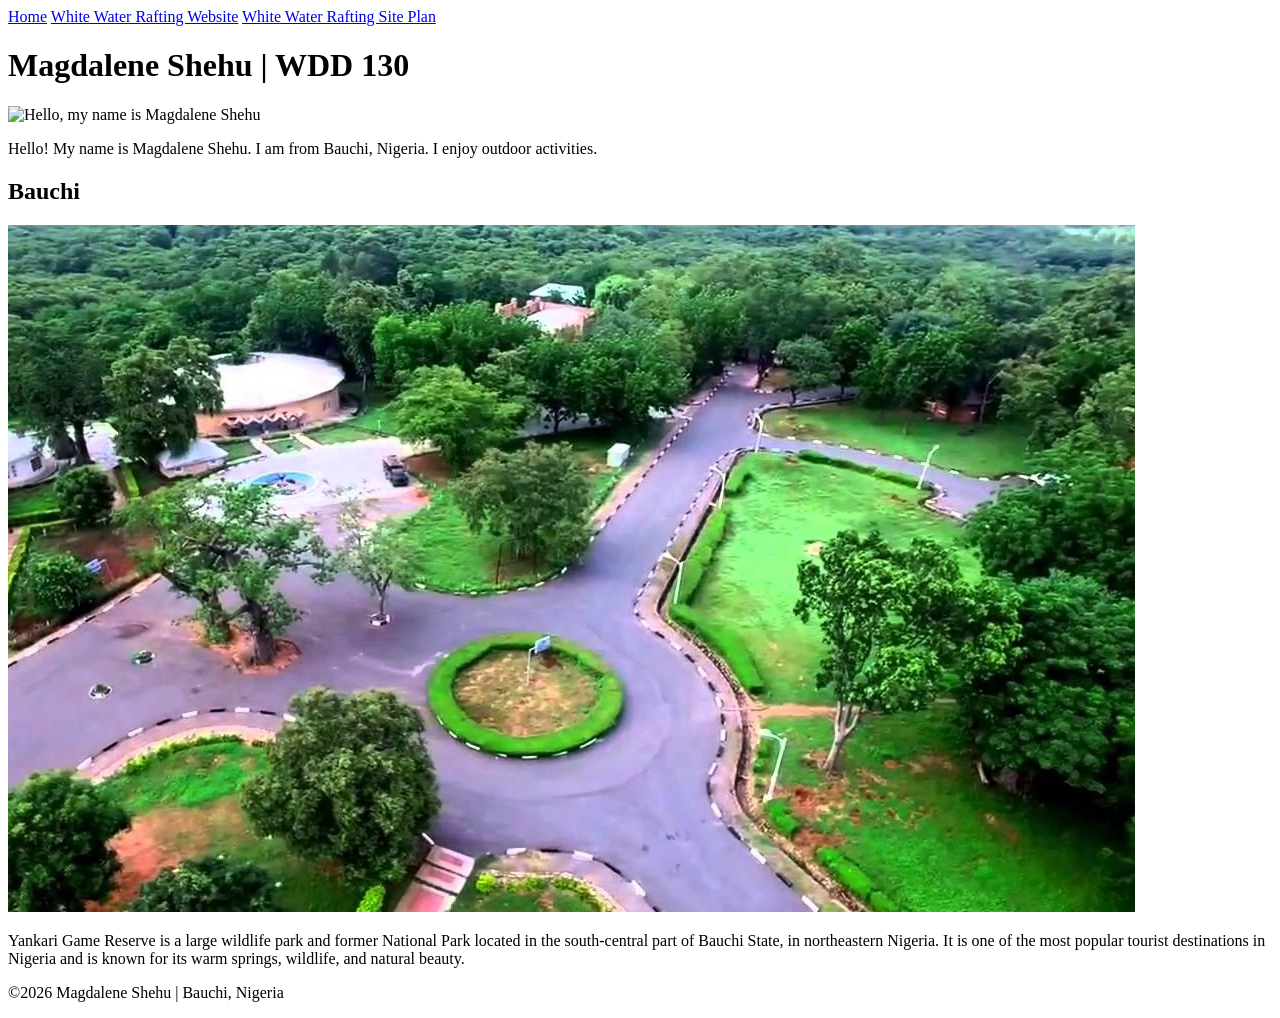
==== index.html @ 492ad2fc "Complete rafting website pages" ====
<!DOCTYPE html>
<html lang="en-US">

<head>
    <meta charset="UTF-8">
    <meta name="viewport" content="width=device-width, initial-scale=1.0">
    <title>Magdalene Shehu | WDD 130</title>
    <meta name="description" content="Magdalene Shehu's BYU Idaho WDD 130 course home page">
    <meta name="author" content="Magdalene Shehu">
    <link rel="stylesheet" href="styles/styles.css">
</head>

<body>
    <header>
        <nav>
            <a href="index.html">Home</a>
            <a href="wwr/">White Water Rafting Website</a>
            <a href="wwr/site-plan-rafting.html">White Water Rafting Site Plan</a>
        </nav>
    </header>

    <main>
        <h1>Magdalene Shehu | WDD 130</h1>
        <img src="images/dsc_1045.jpg" alt="Hello, my name is Magdalene Shehu" width="200">
        <p>Hello! My name is Magdalene Shehu. I am from Bauchi, Nigeria. I enjoy outdoor activities.
        </p>
    </main>

    <aside>
        <h2>Bauchi</h2>
        <img src="images/yankari-game-reserve-2-1.jpg" alt="Bauchi Yankari Reserve">
        <p>Yankari Game Reserve is a large wildlife park and former National Park located in the
            south-central part of Bauchi State, in northeastern Nigeria. It is one of the most
            popular tourist destinations in Nigeria and is known for its warm springs, wildlife, and
            natural beauty.</p>
    </aside>

    <footer>
        <p>©2026 Magdalene Shehu | Bauchi, Nigeria</p>
    </footer>
</body>

</html>
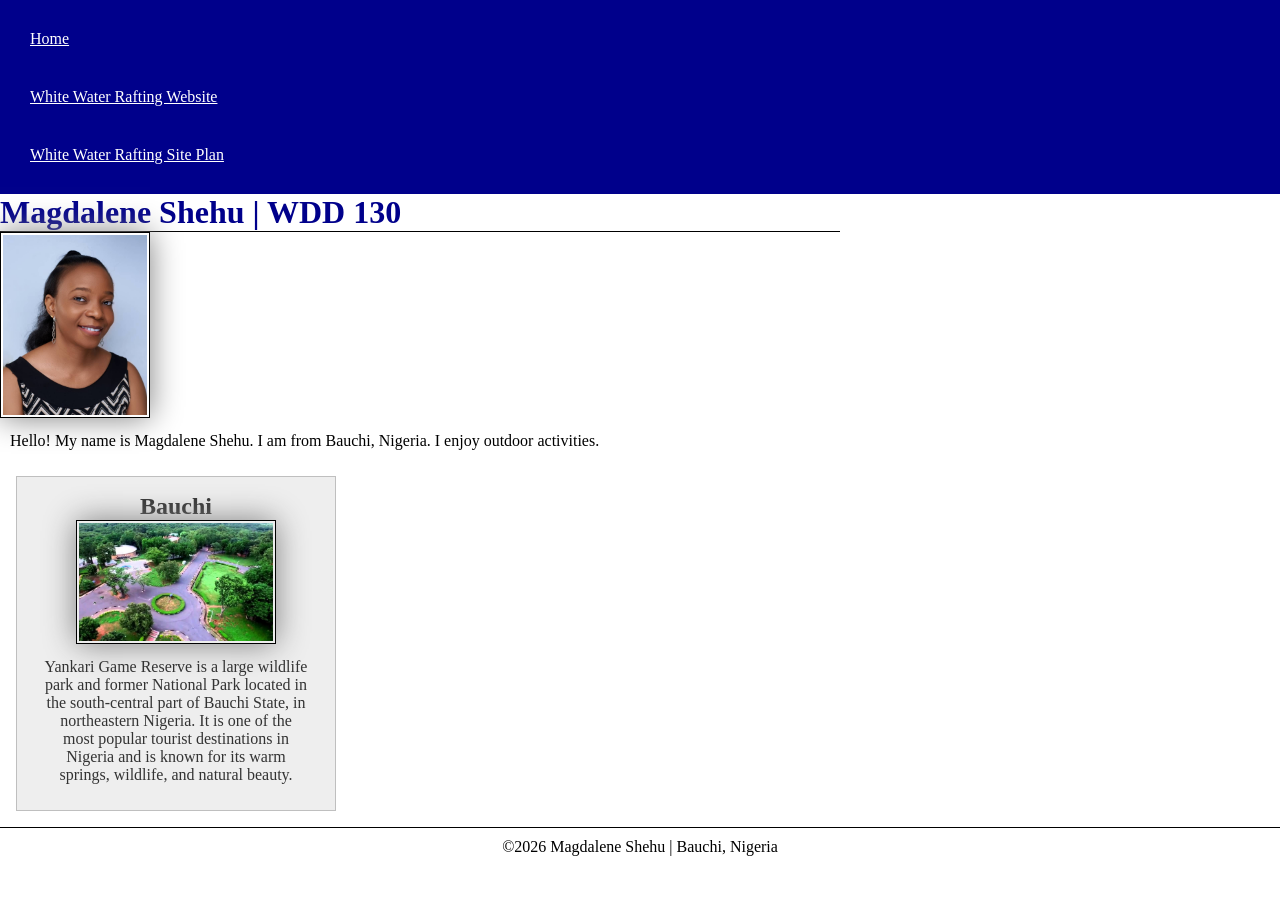
==== commit 95c750e7: "Update index.html" ====
--- a/index.html
+++ b/index.html
@@ -1,6 +1,5 @@
 <!DOCTYPE html>
 <html lang="en-US">
-
 <head>
     <meta charset="UTF-8">
     <meta name="viewport" content="width=device-width, initial-scale=1.0">
@@ -21,23 +20,18 @@
 
     <main>
         <h1>Magdalene Shehu | WDD 130</h1>
-        <img src="images/dsc_1045.jpg" alt="Hello, my name is Magdalene Shehu" width="200">
-        <p>Hello! My name is Magdalene Shehu. I am from Bauchi, Nigeria. I enjoy outdoor activities.
-        </p>
+        <img src="images/maggie.jpeg" alt="Hello, my name is Magdalene Shehu" width="200">
+        <p>Hello! My name is Magdalene Shehu. I am from Bauchi, Nigeria. I enjoy outdoor activities.</p>
     </main>
 
     <aside>
         <h2>Bauchi</h2>
         <img src="images/yankari-game-reserve-2-1.jpg" alt="Bauchi Yankari Reserve">
-        <p>Yankari Game Reserve is a large wildlife park and former National Park located in the
-            south-central part of Bauchi State, in northeastern Nigeria. It is one of the most
-            popular tourist destinations in Nigeria and is known for its warm springs, wildlife, and
-            natural beauty.</p>
+        <p>Yankari Game Reserve is a large wildlife park and former National Park located in the south-central part of Bauchi State, in northeastern Nigeria. It is one of the most popular tourist destinations in Nigeria and is known for its warm springs, wildlife, and natural beauty.</p>
     </aside>
 
     <footer>
         <p>©2026 Magdalene Shehu | Bauchi, Nigeria</p>
     </footer>
 </body>
-
-</html>+</html>
--- a/styles/styles.css
+++ b/styles/styles.css
@@ -0,0 +1,63 @@
+* {
+    margin: 0;
+    padding: 0;
+    box-sizing: border-box;
+}
+
+nav {
+    background-color: darkblue;
+    padding: 10px;
+}
+
+nav a {
+    color: white;
+    display: block;
+    padding: 20px;
+}
+
+h1 {
+    color: darkblue;
+    border-bottom: 1px solid #000;
+}
+
+img {
+    width: 150px;
+    height: auto;
+    border: 1px solid black;
+    padding: 2px;
+    box-shadow: 0 0 30px gray;
+}
+
+p {
+    padding: 10px;
+}
+
+main {
+    max-width: 840px;
+}
+
+aside {
+    width: 20rem;
+    margin: 1rem;
+    border: 1px solid rgb(0 0 0 / 0.2);
+    padding: 1rem;
+    background-color: #eeeeee;
+    color: #333333;
+    text-align: center;
+}
+
+aside img {
+    width: 200px;
+    height: auto;
+}
+
+main img {
+    width: 150px;
+    height: auto;
+}
+
+footer {
+    margin-top: 15px;
+    border-top: 1px solid #000;
+    text-align: center;
+      }
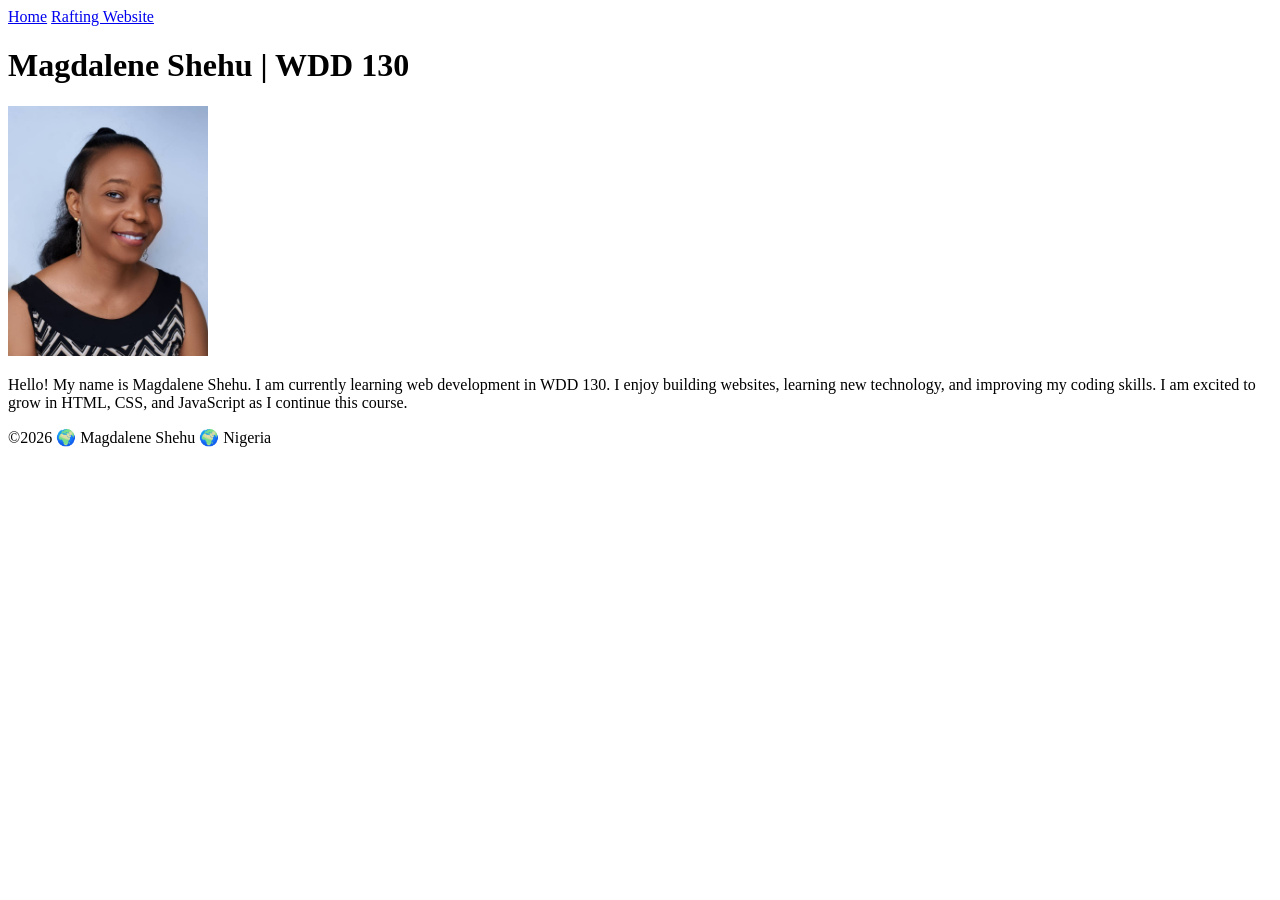
==== commit 6358aaf1: "Update index.html" ====
--- a/index.html
+++ b/index.html
@@ -1,37 +1,35 @@
 <!DOCTYPE html>
 <html lang="en-US">
-<head>
-    <meta charset="UTF-8">
+  <head>
+    <meta charset="utf-8">
     <meta name="viewport" content="width=device-width, initial-scale=1.0">
     <title>Magdalene Shehu | WDD 130</title>
-    <meta name="description" content="Magdalene Shehu's BYU Idaho WDD 130 course home page">
-    <meta name="author" content="Magdalene Shehu">
-    <link rel="stylesheet" href="styles/styles.css">
-</head>
+  </head>
 
-<body>
+  <body>
     <header>
-        <nav>
-            <a href="index.html">Home</a>
-            <a href="wwr/">White Water Rafting Website</a>
-            <a href="wwr/site-plan-rafting.html">White Water Rafting Site Plan</a>
-        </nav>
+      <nav>
+        <a href="#">Home</a>
+        <a href="wwr/">Rafting Website</a>
+      </nav>
     </header>
 
     <main>
-        <h1>Magdalene Shehu | WDD 130</h1>
-        <img src="images/maggie.jpeg" alt="Hello, my name is Magdalene Shehu" width="200">
-        <p>Hello! My name is Magdalene Shehu. I am from Bauchi, Nigeria. I enjoy outdoor activities.</p>
+      <h1>Magdalene Shehu | WDD 130</h1>
+
+      <img src="images/maggie.jpeg" alt="Magdalene Shehu" width="200">
+
+      <p>
+        Hello! My name is Magdalene Shehu. I am currently learning web development in WDD 130.
+        I enjoy building websites, learning new technology, and improving my coding skills.
+        I am excited to grow in HTML, CSS, and JavaScript as I continue this course.
+      </p>
     </main>
 
-    <aside>
-        <h2>Bauchi</h2>
-        <img src="images/yankari-game-reserve-2-1.jpg" alt="Bauchi Yankari Reserve">
-        <p>Yankari Game Reserve is a large wildlife park and former National Park located in the south-central part of Bauchi State, in northeastern Nigeria. It is one of the most popular tourist destinations in Nigeria and is known for its warm springs, wildlife, and natural beauty.</p>
-    </aside>
-
     <footer>
-        <p>©2026 Magdalene Shehu | Bauchi, Nigeria</p>
+      <p>
+        ©2026 🌍 Magdalene Shehu 🌍 Nigeria
+      </p>
     </footer>
-</body>
+  </body>
 </html>
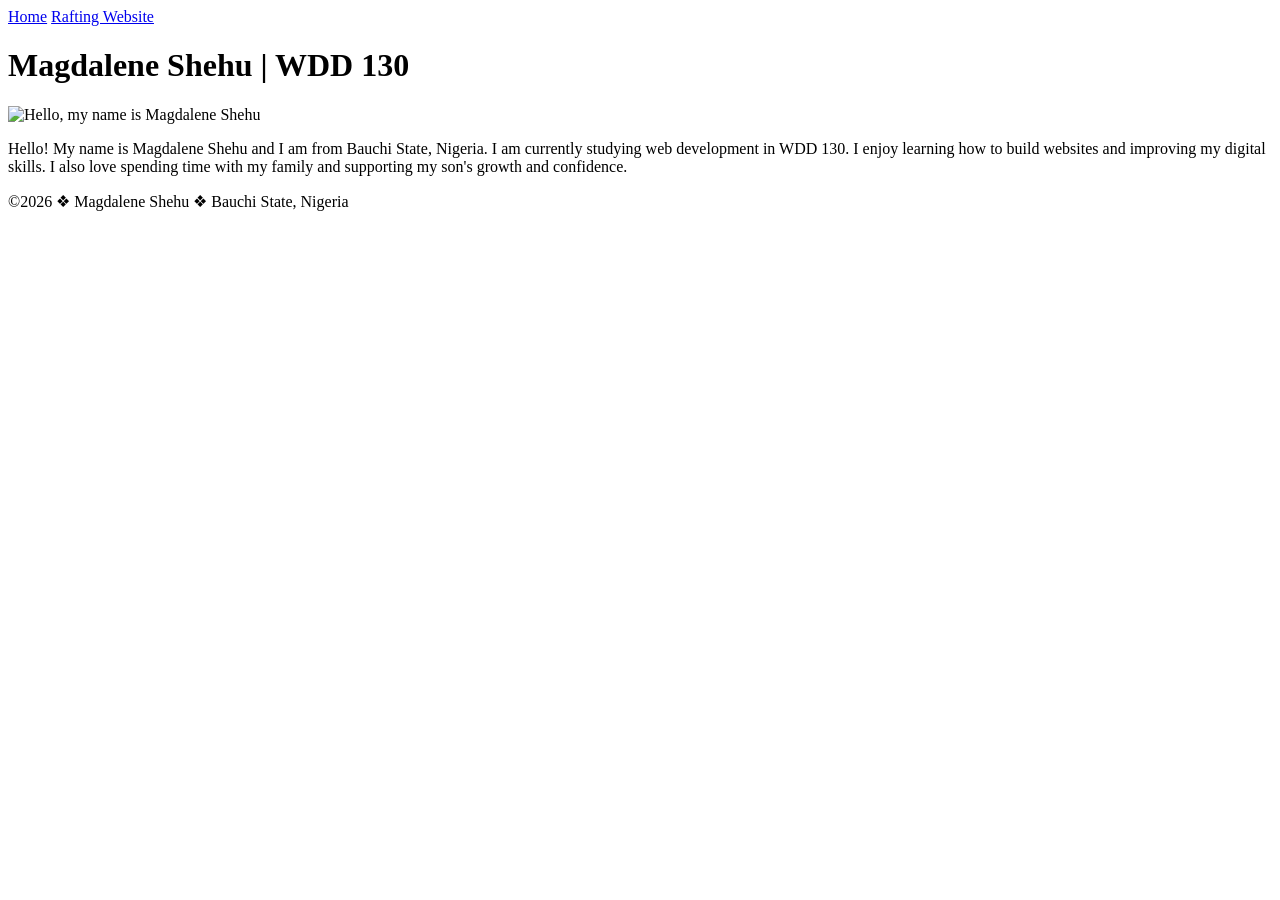
==== commit 53bf27d3: "Update index.html" ====
--- a/index.html
+++ b/index.html
@@ -2,10 +2,9 @@
 <html lang="en-US">
   <head>
     <meta charset="utf-8">
-    <meta name="viewport" content="width=device-width, initial-scale=1.0">
+    <meta name="viewport" content="width=device-width,initial-scale=1.0">
     <title>Magdalene Shehu | WDD 130</title>
   </head>
-
   <body>
     <header>
       <nav>
@@ -17,19 +16,18 @@
     <main>
       <h1>Magdalene Shehu | WDD 130</h1>
 
-      <img src="images/maggie.jpeg" alt="Magdalene Shehu" width="200">
+      <img src="images/profile.jpg" alt="Hello, my name is Magdalene Shehu" width="200">
 
       <p>
-        Hello! My name is Magdalene Shehu. I am currently learning web development in WDD 130.
-        I enjoy building websites, learning new technology, and improving my coding skills.
-        I am excited to grow in HTML, CSS, and JavaScript as I continue this course.
+        Hello! My name is Magdalene Shehu and I am from Bauchi State, Nigeria. 
+        I am currently studying web development in WDD 130. I enjoy learning how 
+        to build websites and improving my digital skills. I also love spending 
+        time with my family and supporting my son's growth and confidence.
       </p>
     </main>
 
     <footer>
-      <p>
-        ©2026 🌍 Magdalene Shehu 🌍 Nigeria
-      </p>
+      <p>©2026 ❖ Magdalene Shehu ❖ Bauchi State, Nigeria</p>
     </footer>
   </body>
 </html>
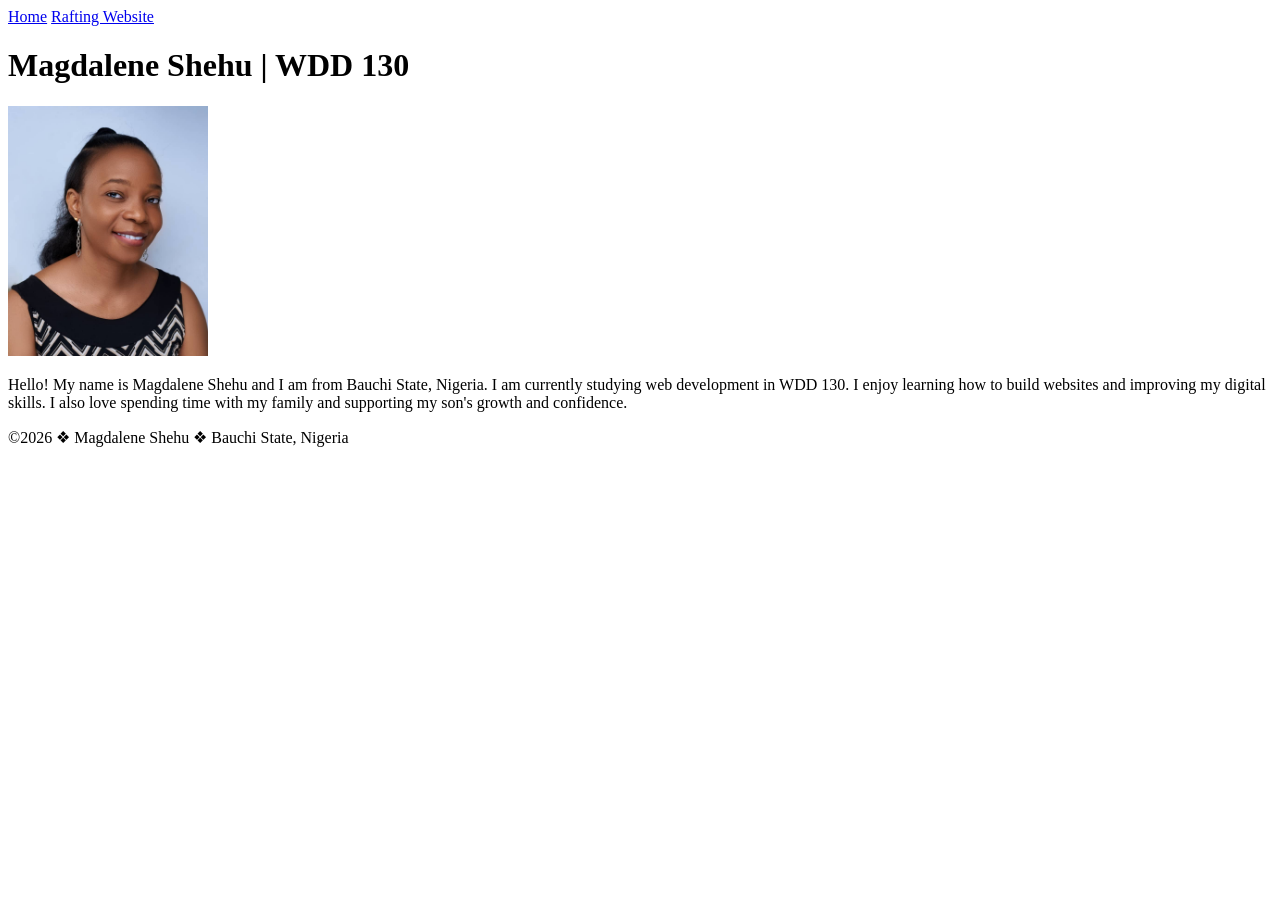
==== commit ecdc1bdc: "Update index.html" ====
--- a/index.html
+++ b/index.html
@@ -5,6 +5,7 @@
     <meta name="viewport" content="width=device-width,initial-scale=1.0">
     <title>Magdalene Shehu | WDD 130</title>
   </head>
+
   <body>
     <header>
       <nav>
@@ -16,7 +17,8 @@
     <main>
       <h1>Magdalene Shehu | WDD 130</h1>
 
-      <img src="images/profile.jpg" alt="Hello, my name is Magdalene Shehu" width="200">
+      <!-- Using your actual file name -->
+      <img src="images/profile.jpeg" alt="Hello, my name is Magdalene Shehu" width="200">
 
       <p>
         Hello! My name is Magdalene Shehu and I am from Bauchi State, Nigeria. 
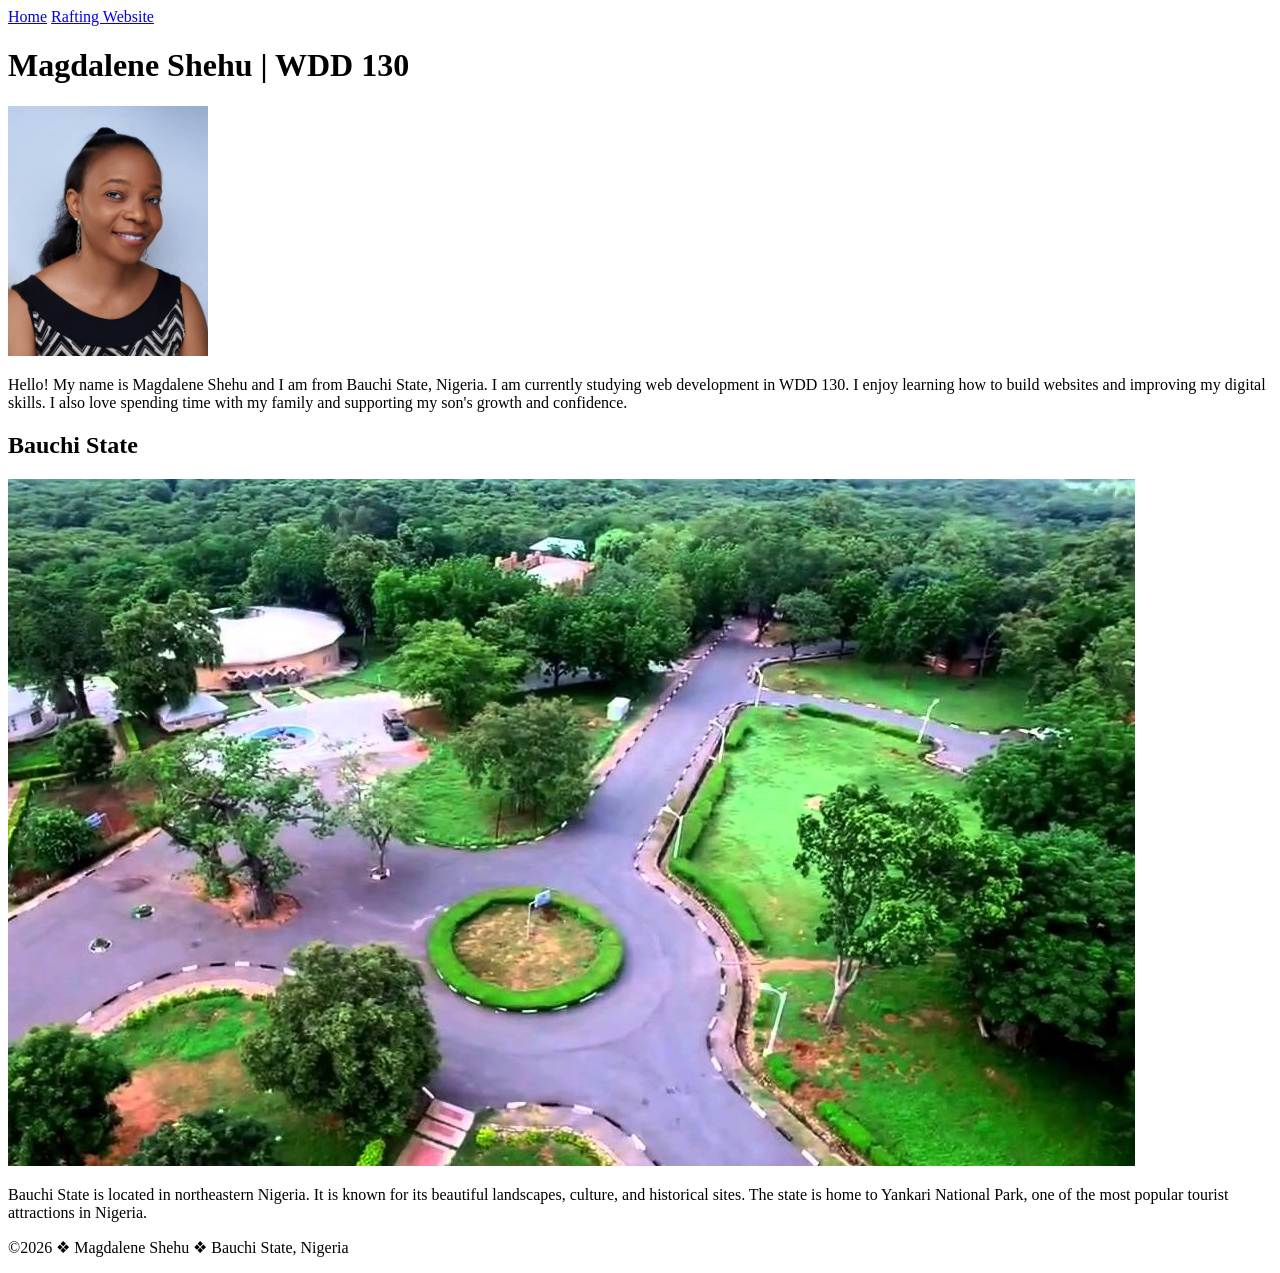
==== commit 2da85097: "Update index.html" ====
--- a/index.html
+++ b/index.html
@@ -1,35 +1,58 @@
 <!DOCTYPE html>
 <html lang="en-US">
-  <head>
+<head>
     <meta charset="utf-8">
-    <meta name="viewport" content="width=device-width,initial-scale=1.0">
+    <meta name="viewport" content="width=device-width, initial-scale=1.0">
+
+    <!-- W02 REQUIRED META TAGS -->
+    <meta name="description" content="Magdalene Shehu WDD 130 home page. Learning web development and building websites.">
+    <meta name="author" content="Magdalene Shehu">
+
     <title>Magdalene Shehu | WDD 130</title>
-  </head>
 
-  <body>
-    <header>
-      <nav>
+    <!-- CSS LINK -->
+    <link rel="stylesheet" href="styles.css">
+</head>
+
+<body>
+
+<header>
+    <nav>
         <a href="#">Home</a>
         <a href="wwr/">Rafting Website</a>
-      </nav>
-    </header>
+    </nav>
+</header>
 
-    <main>
-      <h1>Magdalene Shehu | WDD 130</h1>
+<main>
+    <h1>Magdalene Shehu | WDD 130</h1>
 
-      <!-- Using your actual file name -->
-      <img src="images/profile.jpeg" alt="Hello, my name is Magdalene Shehu" width="200">
+    <img src="images/profile.jpeg" alt="Hello, my name is Magdalene Shehu" width="200">
 
-      <p>
-        Hello! My name is Magdalene Shehu and I am from Bauchi State, Nigeria. 
-        I am currently studying web development in WDD 130. I enjoy learning how 
-        to build websites and improving my digital skills. I also love spending 
+    <p>
+        Hello! My name is Magdalene Shehu and I am from Bauchi State, Nigeria.
+        I am currently studying web development in WDD 130. I enjoy learning how
+        to build websites and improving my digital skills. I also love spending
         time with my family and supporting my son's growth and confidence.
-      </p>
-    </main>
+    </p>
+</main>
 
-    <footer>
-      <p>©2026 ❖ Magdalene Shehu ❖ Bauchi State, Nigeria</p>
-    </footer>
-  </body>
-</html>
+<!-- W02 ASIDE SECTION -->
+<aside>
+    <h2>Bauchi State</h2>
+
+    <img src="images/bauchi.jpg" alt="Landscape of Bauchi State">
+
+    <p>
+        Bauchi State is located in northeastern Nigeria. It is known for its
+        beautiful landscapes, culture, and historical sites. The state is home
+        to Yankari National Park, one of the most popular tourist attractions
+        in Nigeria.
+    </p>
+</aside>
+
+<footer>
+    <p>©2026 ❖ Magdalene Shehu ❖ Bauchi State, Nigeria</p>
+</footer>
+
+</body>
+  </html>
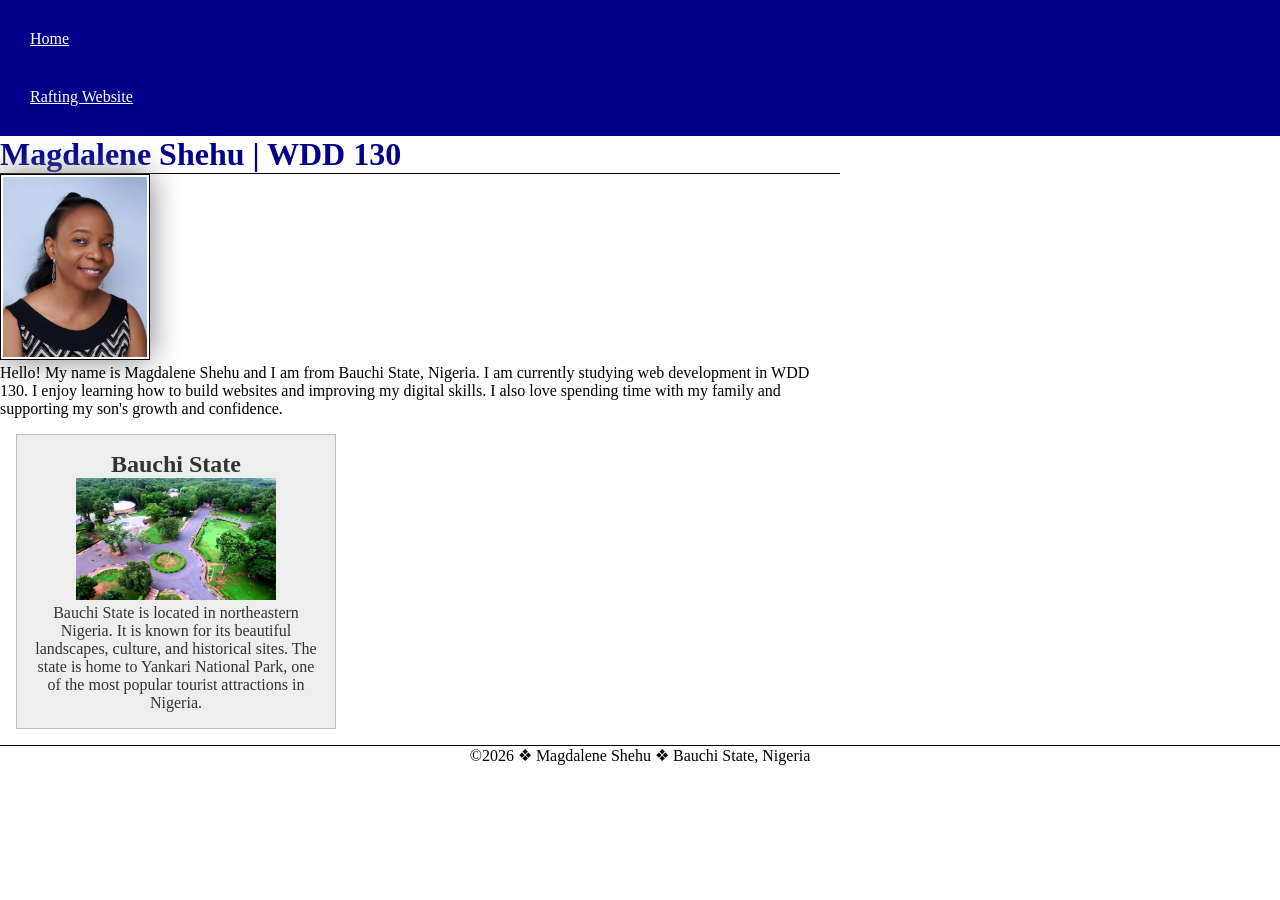
==== commit a1f9285d: "Update index.html" ====
--- a/index.html
+++ b/index.html
@@ -4,14 +4,13 @@
     <meta charset="utf-8">
     <meta name="viewport" content="width=device-width, initial-scale=1.0">
 
-    <!-- W02 REQUIRED META TAGS -->
     <meta name="description" content="Magdalene Shehu WDD 130 home page. Learning web development and building websites.">
     <meta name="author" content="Magdalene Shehu">
 
     <title>Magdalene Shehu | WDD 130</title>
 
-    <!-- CSS LINK -->
-    <link rel="stylesheet" href="styles.css">
+    <!-- CORRECT CSS PATH -->
+    <link rel="stylesheet" href="styles/styles.css">
 </head>
 
 <body>
@@ -36,7 +35,6 @@
     </p>
 </main>
 
-<!-- W02 ASIDE SECTION -->
 <aside>
     <h2>Bauchi State</h2>
 
@@ -55,4 +53,4 @@
 </footer>
 
 </body>
-  </html>
+</html>
--- a/styles/styles.css
+++ b/styles/styles.css
@@ -0,0 +1,66 @@
+* {
+    margin: 0;
+    padding: 0;
+    box-sizing: border-box;
+}
+
+/* NAVIGATION */
+nav {
+    background-color: darkblue;
+    padding: 10px;
+}
+
+nav a {
+    color: white;
+    display: block;
+    padding: 20px;
+}
+
+/* HEADING */
+h1 {
+    color: darkblue;
+    border-bottom: 1px solid #000;
+}
+
+/* MAIN */
+main {
+    max-width: 840px;
+}
+
+/* PROFILE IMAGE */
+main img {
+    width: 150px;
+    height: auto;
+    border: 1px solid black;
+    padding: 2px;
+    box-shadow: 0 0 30px gray;
+}
+
+/* PARAGRAPH */
+p {
+    padding: 0;
+}
+
+/* ASIDE */
+aside {
+    width: 20rem;
+    margin: 1rem;
+    border: 1px solid rgb(0 0 0 / 0.2);
+    padding: 1rem;
+    background-color: #eeeeee;
+    color: #333333;
+    text-align: center;
+}
+
+/* ASIDE IMAGE */
+aside img {
+    width: 200px;
+    height: auto;
+}
+
+/* FOOTER */
+footer {
+    margin-top: 15px;
+    border-top: 1px solid #000;
+    text-align: center;
+    }
